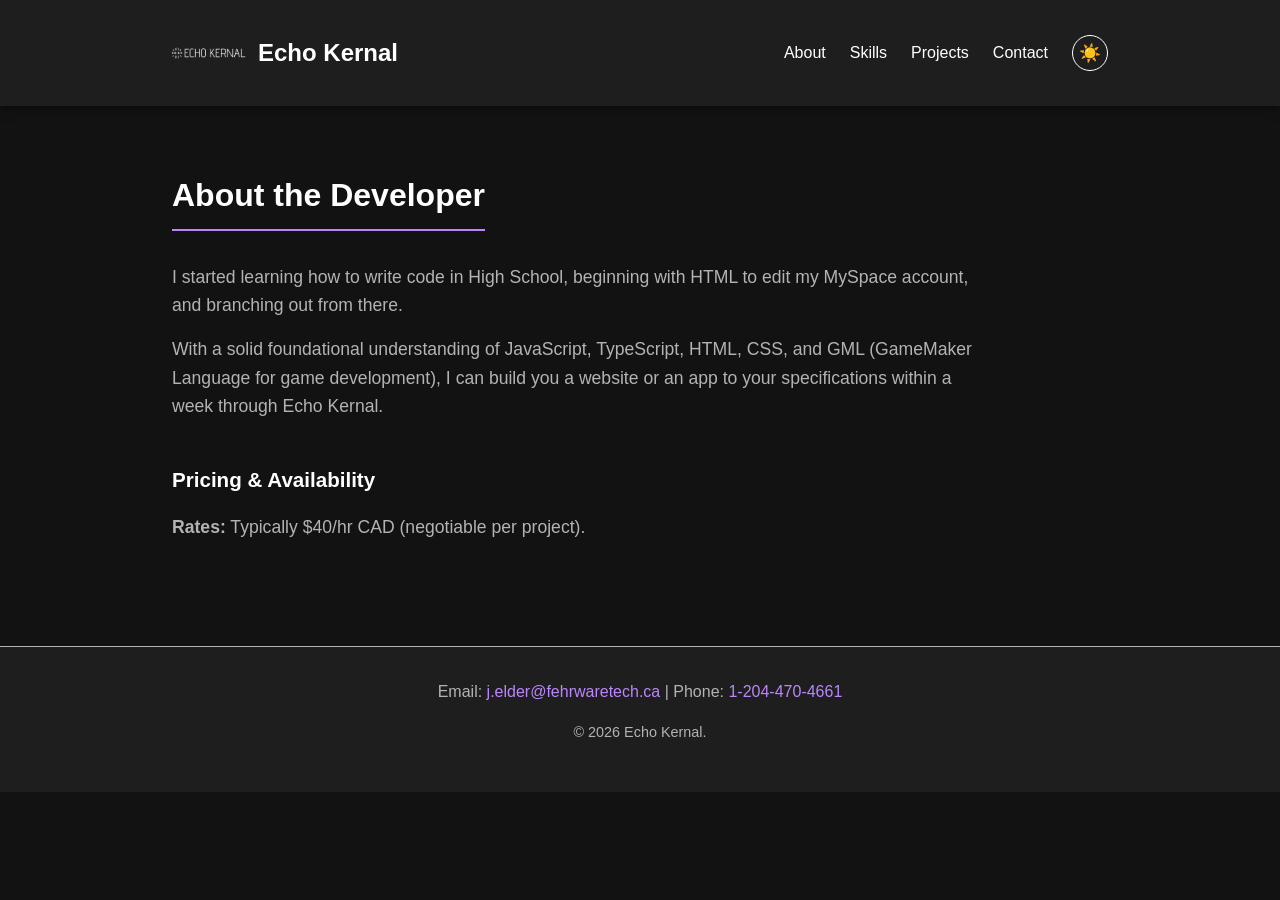
==== about.html @ ceb2cb90 "Rename site to Echo Kernal and update logos" ====
<!DOCTYPE html>
<html lang="en">
<head>
    <meta charset="UTF-8">
    <meta name="viewport" content="width=device-width, initial-scale=1.0">
    <title>About | Echo Kernal</title>
    <link rel="stylesheet" href="style.css">
</head>
<body>

    <nav id="navbar">
        <div class="nav-content">
            <a href="index.html" class="brand-link">
                <img src="assets/ek_navbar.png" alt="Echo Kernal Icon" class="brand-logo" onerror="this.style.display='none'">
                <span class="brand-text">Echo Kernal</span>
            </a>
            <div class="nav-links">
                <a href="about.html">About</a>
                <a href="index.html#skills">Skills</a>
                <a href="projects.html">Projects</a>
                <a href="contact.html">Contact</a>
                <button id="theme-toggle" class="theme-btn" title="Toggle Theme">☀️</button>
            </div>
        </div>
    </nav>

    <section id="about" class="container page-content">
        <h2>About the Developer</h2>
        <div class="about-content" style="font-size: 1.1rem; max-width: 800px;">
            <p>I started learning how to write code in High School, beginning with HTML to edit my MySpace account, and branching out from there.</p>
            <p>With a solid foundational understanding of JavaScript, TypeScript, HTML, CSS, and GML (GameMaker Language for game development), I can build you a website or an app to your specifications within a week through Echo Kernal.</p>
            <br>
            <h3>Pricing & Availability</h3>
            <p><strong>Rates:</strong> Typically $40/hr CAD (negotiable per project).</p>
        </div>
    </section>

    <footer>
        <div class="container footer-content">
            <p>Email: <a href="mailto:j.elder@fehrwaretech.ca">j.elder@fehrwaretech.ca</a> | Phone: <a href="tel:12044704661">1-204-470-4661</a></p>
            <p class="copyright">© 2026 Echo Kernal.</p>
        </div>
    </footer>

    <script src="script.js"></script>
</body>
</html>
---- style.css ----
@import url("https://fonts.googleapis.com/css2?family=Nunito+Sans:ital,opsz,wght@0,6..12,200..1000;1,6..12,200..1000&family=Open+Sans:ital,wght@0,300..800;1,300..800&display=swap");

:root {
    /* Theme variables */
    --bg-color: #121212;
    --surface-color: #1e1e1e;
    --primary-color: #bb86fc;
    --text-primary: #ffffff;
    --text-secondary: #b3b3b3;
    --font-family: 'Segoe UI', Tahoma, Geneva, Verdana, sans-serif;
    
    /* Variables for form states */
    --success-color: #4caf50;
    --error-color: #cf6679;

    /* Formspree Template Variables */
    --color-background: #cbd5e1;
    --color-background-alt: #8ec6ff;
    --color-border-active: #173db6;
    --color-border-default: #94a3b8;
    --color-highlight: #8ec6ff;
    --color-primary: #144be1;
    --color-primary-active: #19388f;
    --color-text-default: #0f172a;
    --color-text-muted: #475569;
    --font-family-body: "Open Sans", sans-serif;
    --font-family-display: "Nunito Sans", sans-serif;
}

/* --- LIGHT MODE VARIABLES --- */
body.light-mode {
    --bg-color: #f5f5f5;
    --surface-color: #ffffff;
    --primary-color: #6200ee;
    --text-primary: #121212;
    --text-secondary: #555555;
    
    --success-color: #388e3c;
    --error-color: #b00020;
}

*,::before,::after {
    box-sizing: border-box;
    border: 0;
    margin: 0;
    padding: 0;
}

body {
    -webkit-font-smoothing: antialiased;
    font-family: var(--font-family);
    font-optical-sizing: auto;
    font-style: normal;
    background-color: var(--bg-color);
    color: var(--text-primary);
    line-height: 1.6;
    transition: background-color 0.3s ease, color 0.3s ease;
}

button, input, optgroup, select, textarea {
    font-family: inherit;
    font-size: 100%;
    color: inherit;
    margin: 0;
    padding: 0;
}

.container {
    max-width: 1000px;
    margin: 0 auto;
    padding: 4rem 2rem;
}

.page-content {
    min-height: 60vh;
}

h1, h2, h3 {
    margin-bottom: 1rem;
    color: var(--text-primary);
}

h2 {
    font-size: 2rem;
    border-bottom: 2px solid var(--primary-color);
    display: inline-block;
    padding-bottom: 0.5rem;
    margin-bottom: 2rem;
}

p {
    color: var(--text-secondary);
    margin-bottom: 1rem;
}

a {
    color: var(--primary-color);
    text-decoration: none;
    transition: opacity 0.3s ease;
}

a:hover {
    opacity: 0.8;
}

/* Navbar & Brand */
#navbar {
    background-color: var(--surface-color);
    position: sticky;
    top: 0;
    z-index: 100;
    padding: 1rem 0;
    box-shadow: 0 2px 10px rgba(0,0,0,0.5);
    transition: background-color 0.3s ease;
}

.nav-content {
    max-width: 1000px;
    margin: 0 auto;
    display: flex;
    justify-content: space-between;
    align-items: center;
    padding: 0 2rem;
}

.brand-link {
    color: inherit;
    text-decoration: none;
    display: flex;
    align-items: center;
    gap: 12px;
}

.brand-text {
    font-size: 1.5rem;
    font-weight: 800;
    color: var(--text-primary);
    margin-bottom: 0;
    white-space: nowrap;
}

.brand-logo {
    height: 74px;
    width: 74px;
    border-radius: 4.5px;
    object-fit: contain;
    filter: invert(1);
}

.nav-links {
    display: flex;
    align-items: center;
}

.nav-links a {
    color: var(--text-primary);
    margin-left: 1.5rem;
    font-weight: 500;
}

.nav-links a:hover {
    color: var(--primary-color);
}

/* Theme Button Styles */
.theme-btn {
    background: none;
    border: 1px solid var(--text-primary);
    color: var(--text-primary);
    width: 36px;
    height: 36px;
    margin-left: 1.5rem;
    border-radius: 50%;
    cursor: pointer;
    font-size: 1.1rem;
    display: flex;
    justify-content: center;
    align-items: center;
    transition: all 0.3s ease;
}

.theme-btn:hover {
    background-color: var(--text-primary);
    color: var(--bg-color);
}

/* Hero Section */
#hero {
    text-align: center;
    padding: 2rem 2rem 8rem 2rem;
}

/* Split Logo Container */
.hero-logo-container {
    display: flex;
    flex-direction: column; 
    justify-content: center;
    align-items: center;
    gap: 1.5rem; 
    max-width: 100%;
    margin: 0 auto 2rem auto;
}

.hero-icon {
    height: auto;
    /* LARGER ICON ON DESKTOP */
    max-height: 750px;
    width: auto;
    object-fit: contain;
    filter: invert(1);
}

.hero-text {
    width: 100%;
    max-width: 700px;
    height: auto;
    object-fit: contain;
}

/* Make it responsive for mobile phones */
@media (max-width: 768px) {
    .hero-logo-container {
        gap: 1rem;
    }
    .hero-icon {
        /* LARGER ICON ON MOBILE (was 120px) */
        max-height: 180px;
    }
    .hero-text {
        max-width: 100%;
    }
}

.subtitle {
    font-size: 1.2rem;
    max-width: 600px;
    margin: 0 auto 2rem auto;
}

.social-links a {
    display: inline-block;
    margin: 0 10px;
    padding: 10px 20px;
    border: 1px solid var(--primary-color);
    border-radius: 5px;
    font-weight: bold;
}

.social-links a:hover {
    background-color: var(--primary-color);
    color: var(--bg-color);
}

/* Skills Grid */
.skills-grid {
    display: flex;
    flex-wrap: wrap;
    gap: 1rem;
    list-style: none;
}

.skill-item {
    background-color: var(--surface-color);
    padding: 0.75rem 1.5rem;
    border-radius: 20px;
    font-weight: 500;
    border: 1px solid var(--text-secondary);
    transition: background-color 0.3s ease;
}

/* Projects Grid */
.projects-grid {
    display: grid;
    grid-template-columns: repeat(auto-fit, minmax(300px, 1fr));
    gap: 2rem;
}

.project-card {
    background-color: var(--surface-color);
    padding: 1.5rem;
    border-radius: 8px;
    border: 1px solid var(--text-secondary);
    transition: transform 0.3s ease, border-color 0.3s ease, background-color 0.3s ease;
    display: flex;
    flex-direction: column;
}

.project-card:hover {
    transform: translateY(-5px);
    border-color: var(--primary-color);
}

.project-img {
    width: 100%;
    height: 180px;
    object-fit: cover;
    border-radius: 6px;
    margin-bottom: 1rem;
    border: 1px solid rgba(255, 255, 255, 0.1);
}

.tags-container {
    margin-bottom: 1.5rem;
    margin-top: auto;
}

.tag {
    display: inline-block;
    font-size: 0.8rem;
    background-color: rgba(187, 134, 252, 0.1);
    color: var(--primary-color);
    padding: 0.2rem 0.6rem;
    border-radius: 4px;
    margin-right: 0.5rem;
    margin-bottom: 0.5rem;
}

.btn {
    display: inline-block;
    font-weight: bold;
    margin-top: 1rem;
}

/* Shared Footer Styles */
footer {
    background-color: var(--surface-color);
    text-align: center;
    border-top: 1px solid var(--text-secondary);
    transition: background-color 0.3s ease;
}

.footer-content {
    padding: 2rem;
}

.copyright {
    font-size: 0.9rem;
    margin-top: 1rem;
}

/* --- FORMSPREE TEMPLATE CSS --- */
.form-container {
    max-width: 600px;
    margin: 2rem auto;
    background-color: var(--surface-color);
    padding: 2rem;
    border-radius: 8px;
    border: 1px solid var(--text-secondary);
}

.fs-form {
    display: grid;
    row-gap: 1.5rem;
}

.fs-field {
    display: flex;
    flex-direction: column;
    row-gap: 0.375rem;
    text-align: left;
}

.fs-label {
    color: var(--text-primary);
    display: block;
    font-family: var(--font-family-display);
    font-size: 0.875rem;
    font-weight: 500;
    line-height: 1.25rem;
}

.fs-button-group {
    display: flex;
    flex-direction: row-reverse;
    column-gap: 1.5rem;
}

.fs-button {
    background-color: var(--color-primary);
    border-radius: 0.375rem;
    color: white;
    cursor: pointer;
    font-size: 0.875rem;
    font-weight: 500;
    line-height: 1rem;
    padding: 1rem 2rem;
    transition-duration: 200ms;
    transition-property: background-color;
    transition-timing-function: cubic-bezier(0.4, 0, 0.2, 1);
}

.fs-button:hover {
    background-color: var(--color-primary-active);
}

.fs-button:focus-visible {
    background-color: var(--color-primary-active);
    outline: 3px solid var(--color-highlight);
}

.fs-input, .fs-select, .fs-textarea {
    appearance: none;
    border-radius: 0.375rem;
    border-width: 0;
    box-shadow: var(--color-border-default) 0 0 0 1px inset;
    background-color: var(--bg-color);
    color: var(--text-primary);
    font-size: 1rem;
    outline: none;
    padding: 0.75rem;
}

.fs-input, .fs-select {
    height: 2.5rem;
    line-height: 1.5rem;
}

.fs-textarea {
    line-height: 1.5rem;
    resize: vertical;
}

.fs-input:focus-visible, .fs-select:focus-visible, .fs-textarea:focus-visible {
    box-shadow: var(--color-border-active) 0 0 0 1.5px inset;
    outline: 3px solid var(--color-highlight);
    outline-offset: 0;
}

.fs-input::placeholder, .fs-textarea::placeholder {
    color: var(--text-secondary);
}

.submit-btn {
    background-color: var(--primary-color);
    color: var(--bg-color);
    border: none;
    padding: 1rem;
    border-radius: 5px;
    cursor: pointer;
    font-size: 1.1rem;
    transition: opacity 0.3s ease;
}

.submit-btn:hover {
    opacity: 0.8;
}
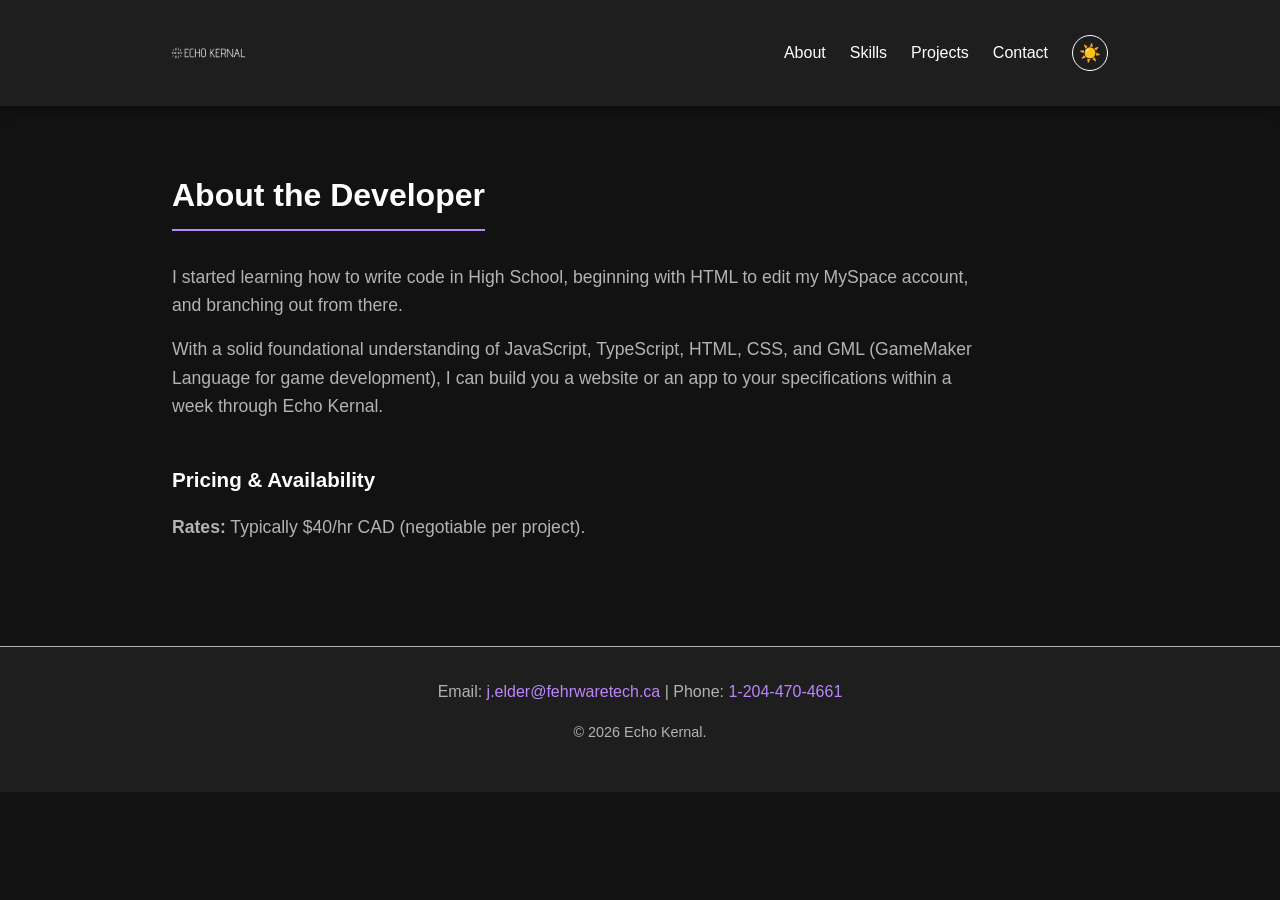
==== commit c0451238: "Remove brand text from navbar" ====
--- a/about.html
+++ b/about.html
@@ -12,7 +12,6 @@
         <div class="nav-content">
             <a href="index.html" class="brand-link">
                 <img src="assets/ek_navbar.png" alt="Echo Kernal Icon" class="brand-logo" onerror="this.style.display='none'">
-                <span class="brand-text">Echo Kernal</span>
             </a>
             <div class="nav-links">
                 <a href="about.html">About</a>
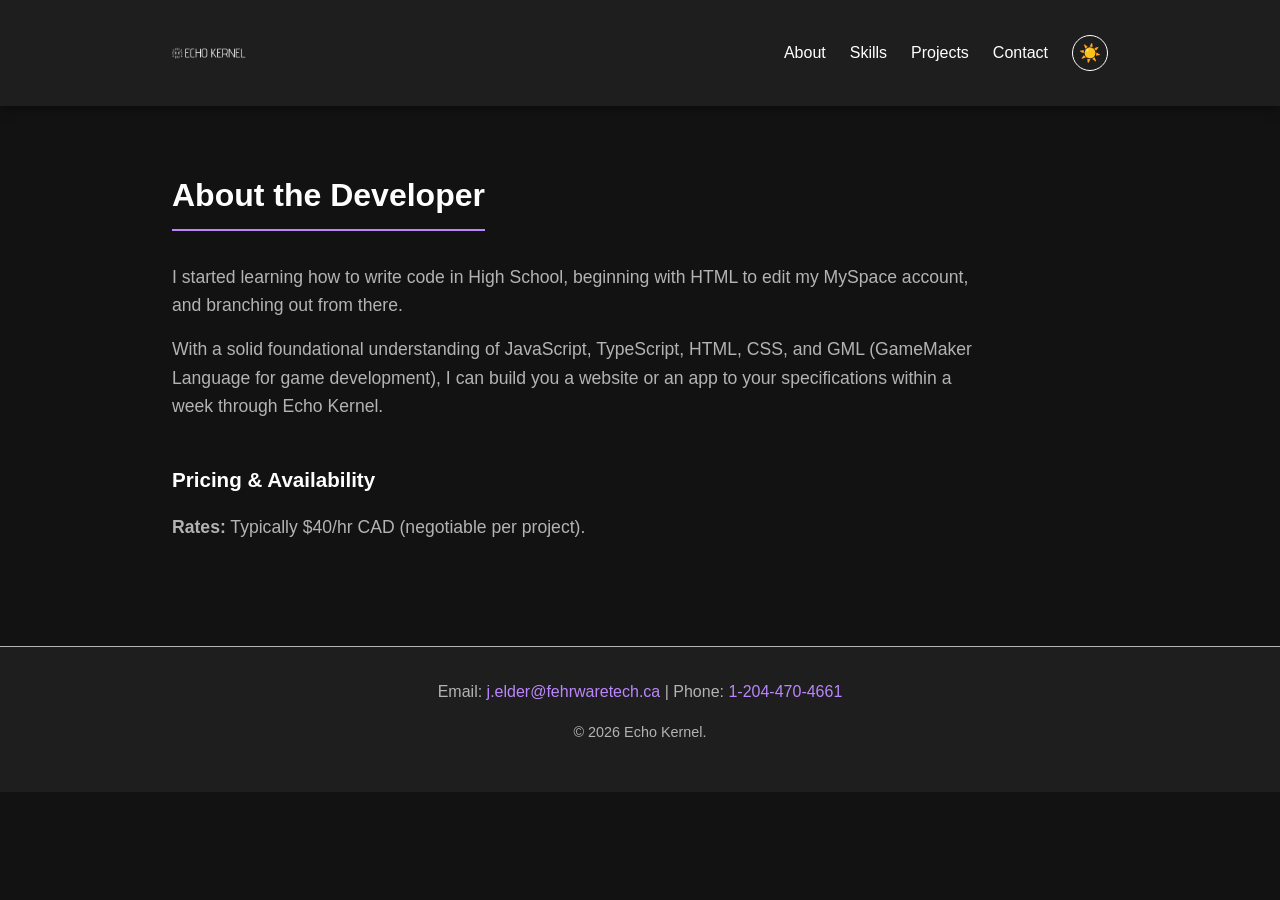
==== commit ee3482b9: "Correct site name spelling to Echo Kernel and update image assets" ====
--- a/about.html
+++ b/about.html
@@ -3,7 +3,7 @@
 <head>
     <meta charset="UTF-8">
     <meta name="viewport" content="width=device-width, initial-scale=1.0">
-    <title>About | Echo Kernal</title>
+    <title>About | Echo Kernel</title>
     <link rel="stylesheet" href="style.css">
 </head>
 <body>
@@ -11,7 +11,7 @@
     <nav id="navbar">
         <div class="nav-content">
             <a href="index.html" class="brand-link">
-                <img src="assets/ek_navbar.png" alt="Echo Kernal Icon" class="brand-logo" onerror="this.style.display='none'">
+                <img src="assets/ek_navbar.png" alt="Echo Kernel Icon" class="brand-logo" onerror="this.style.display='none'">
             </a>
             <div class="nav-links">
                 <a href="about.html">About</a>
@@ -27,7 +27,7 @@
         <h2>About the Developer</h2>
         <div class="about-content" style="font-size: 1.1rem; max-width: 800px;">
             <p>I started learning how to write code in High School, beginning with HTML to edit my MySpace account, and branching out from there.</p>
-            <p>With a solid foundational understanding of JavaScript, TypeScript, HTML, CSS, and GML (GameMaker Language for game development), I can build you a website or an app to your specifications within a week through Echo Kernal.</p>
+            <p>With a solid foundational understanding of JavaScript, TypeScript, HTML, CSS, and GML (GameMaker Language for game development), I can build you a website or an app to your specifications within a week through Echo Kernel.</p>
             <br>
             <h3>Pricing & Availability</h3>
             <p><strong>Rates:</strong> Typically $40/hr CAD (negotiable per project).</p>
@@ -37,7 +37,7 @@
     <footer>
         <div class="container footer-content">
             <p>Email: <a href="mailto:j.elder@fehrwaretech.ca">j.elder@fehrwaretech.ca</a> | Phone: <a href="tel:12044704661">1-204-470-4661</a></p>
-            <p class="copyright">© 2026 Echo Kernal.</p>
+            <p class="copyright">© 2026 Echo Kernel.</p>
         </div>
     </footer>
 
--- a/style.css
+++ b/style.css
@@ -141,7 +141,7 @@
 
 .brand-logo {
     height: 74px;
-    width: 74px;
+    width: auto;
     border-radius: 4.5px;
     object-fit: contain;
     filter: invert(1);
@@ -271,7 +271,7 @@
 /* Projects Grid */
 .projects-grid {
     display: grid;
-    grid-template-columns: repeat(auto-fit, minmax(300px, 1fr));
+    grid-template-columns: repeat(auto-fit, minmax(250px, 1fr));
     gap: 2rem;
 }
 
@@ -443,4 +443,40 @@
 
 .submit-btn:hover {
     opacity: 0.8;
-}+}
+
+/* --- Mobile Responsiveness --- */
+@media (max-width: 768px) {
+    .nav-content {
+        flex-direction: column;
+        gap: 1rem;
+        padding: 0.5rem 1rem;
+    }
+
+    .nav-links {
+        flex-wrap: wrap;
+        justify-content: center;
+        gap: 1rem;
+    }
+
+    .nav-links a {
+        margin-left: 0;
+    }
+
+    .theme-btn {
+        margin-left: 0;
+    }
+
+    .brand-logo {
+        height: 50px;
+    }
+
+    .social-links a {
+        margin: 5px;
+        padding: 8px 16px;
+    }
+
+    .container {
+        padding: 2rem 1.5rem;
+    }
+}
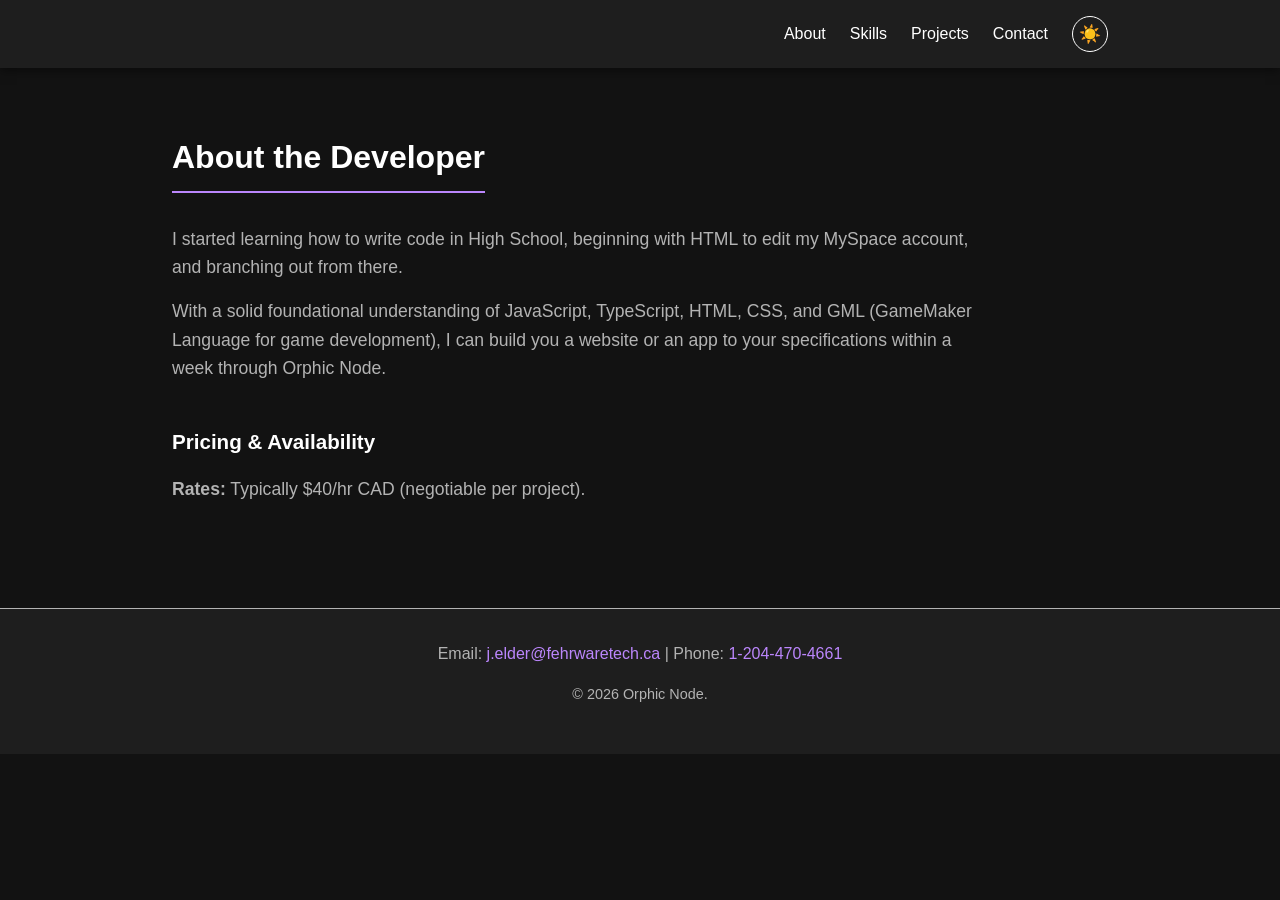
==== commit 27944308: "Rename site to Orphic Node and update to on_ logos" ====
--- a/about.html
+++ b/about.html
@@ -3,7 +3,7 @@
 <head>
     <meta charset="UTF-8">
     <meta name="viewport" content="width=device-width, initial-scale=1.0">
-    <title>About | Echo Kernel</title>
+    <title>About | Orphic Node</title>
     <link rel="stylesheet" href="style.css">
 </head>
 <body>
@@ -11,7 +11,7 @@
     <nav id="navbar">
         <div class="nav-content">
             <a href="index.html" class="brand-link">
-                <img src="assets/ek_navbar.png" alt="Echo Kernel Icon" class="brand-logo" onerror="this.style.display='none'">
+                <img src="assets/on_navbar.png" alt="Orphic Node Icon" class="brand-logo" onerror="this.style.display='none'">
             </a>
             <div class="nav-links">
                 <a href="about.html">About</a>
@@ -27,7 +27,7 @@
         <h2>About the Developer</h2>
         <div class="about-content" style="font-size: 1.1rem; max-width: 800px;">
             <p>I started learning how to write code in High School, beginning with HTML to edit my MySpace account, and branching out from there.</p>
-            <p>With a solid foundational understanding of JavaScript, TypeScript, HTML, CSS, and GML (GameMaker Language for game development), I can build you a website or an app to your specifications within a week through Echo Kernel.</p>
+            <p>With a solid foundational understanding of JavaScript, TypeScript, HTML, CSS, and GML (GameMaker Language for game development), I can build you a website or an app to your specifications within a week through Orphic Node.</p>
             <br>
             <h3>Pricing & Availability</h3>
             <p><strong>Rates:</strong> Typically $40/hr CAD (negotiable per project).</p>
@@ -37,7 +37,7 @@
     <footer>
         <div class="container footer-content">
             <p>Email: <a href="mailto:j.elder@fehrwaretech.ca">j.elder@fehrwaretech.ca</a> | Phone: <a href="tel:12044704661">1-204-470-4661</a></p>
-            <p class="copyright">© 2026 Echo Kernel.</p>
+            <p class="copyright">© 2026 Orphic Node.</p>
         </div>
     </footer>
 
--- a/style.css
+++ b/style.css
@@ -140,7 +140,7 @@
 }
 
 .brand-logo {
-    height: 74px;
+    height: 120px;
     width: auto;
     border-radius: 4.5px;
     object-fit: contain;
